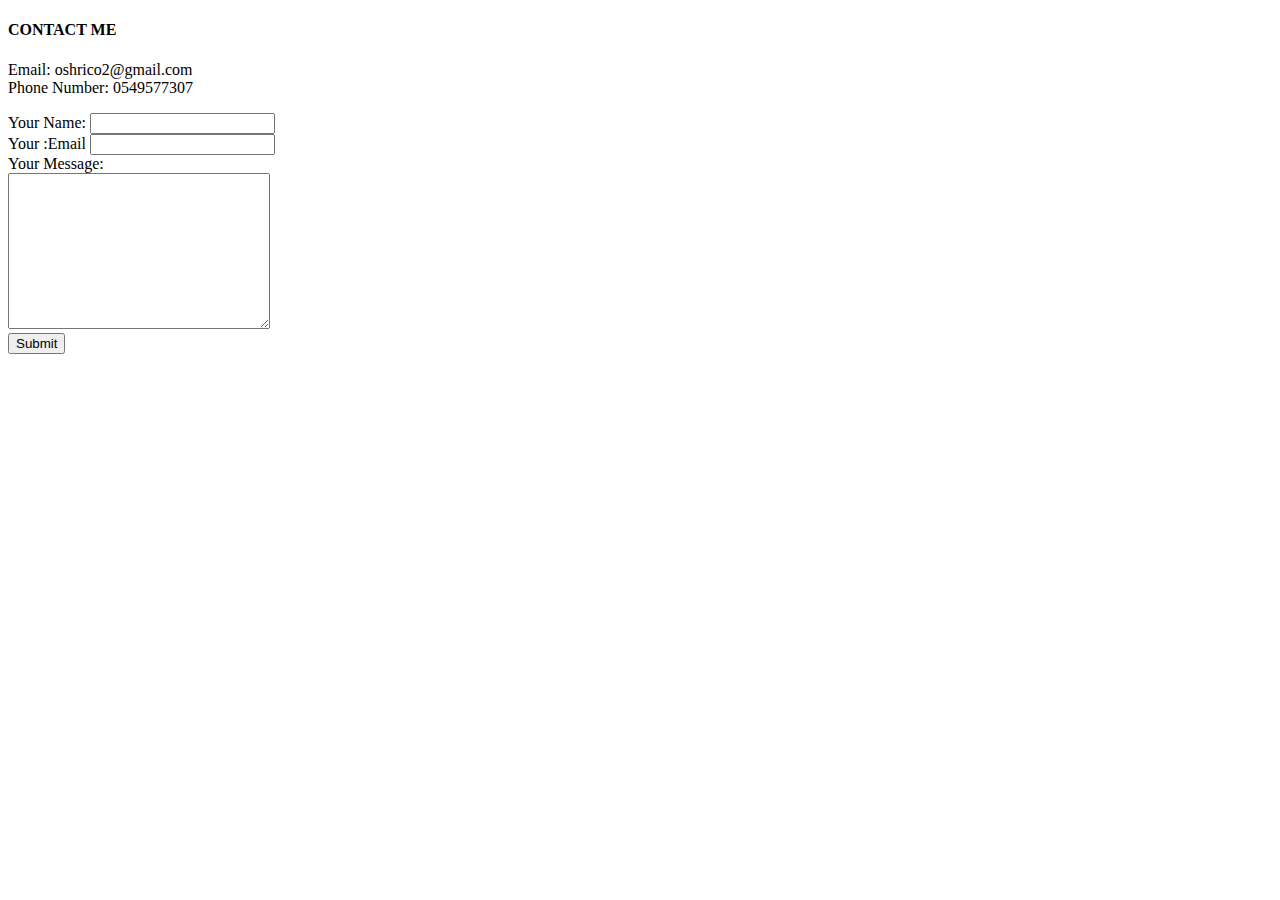
==== Contact.html @ a3620103 "Add initial CV website files" ====
<!DOCTYPE html>
<html lang="en">
<head>
    <meta charset="UTF-8">
    <title>Contact me</title>
</head>
<body>
    <strong><h4>CONTACT ME</h4></strong>
    <p>Email: oshrico2@gmail.com <br>Phone Number: 0549577307</p>
    <form action="mailto: oshrico2@gmail.com" method="post" enctype="text/plain">
        <label>Your Name:</label>
        <input type="text" name="yourName" id=""><br>
        <label>Your :Email</label>
        <input type="email" name="yourEmail" id=""><br>
        <label>Your Message:</label><br>
        <textarea name="yourMessage" id="" cols="30" rows="10"></textarea><br>
        <input type="submit" name="" id="">

    </form>

</body>
</html>
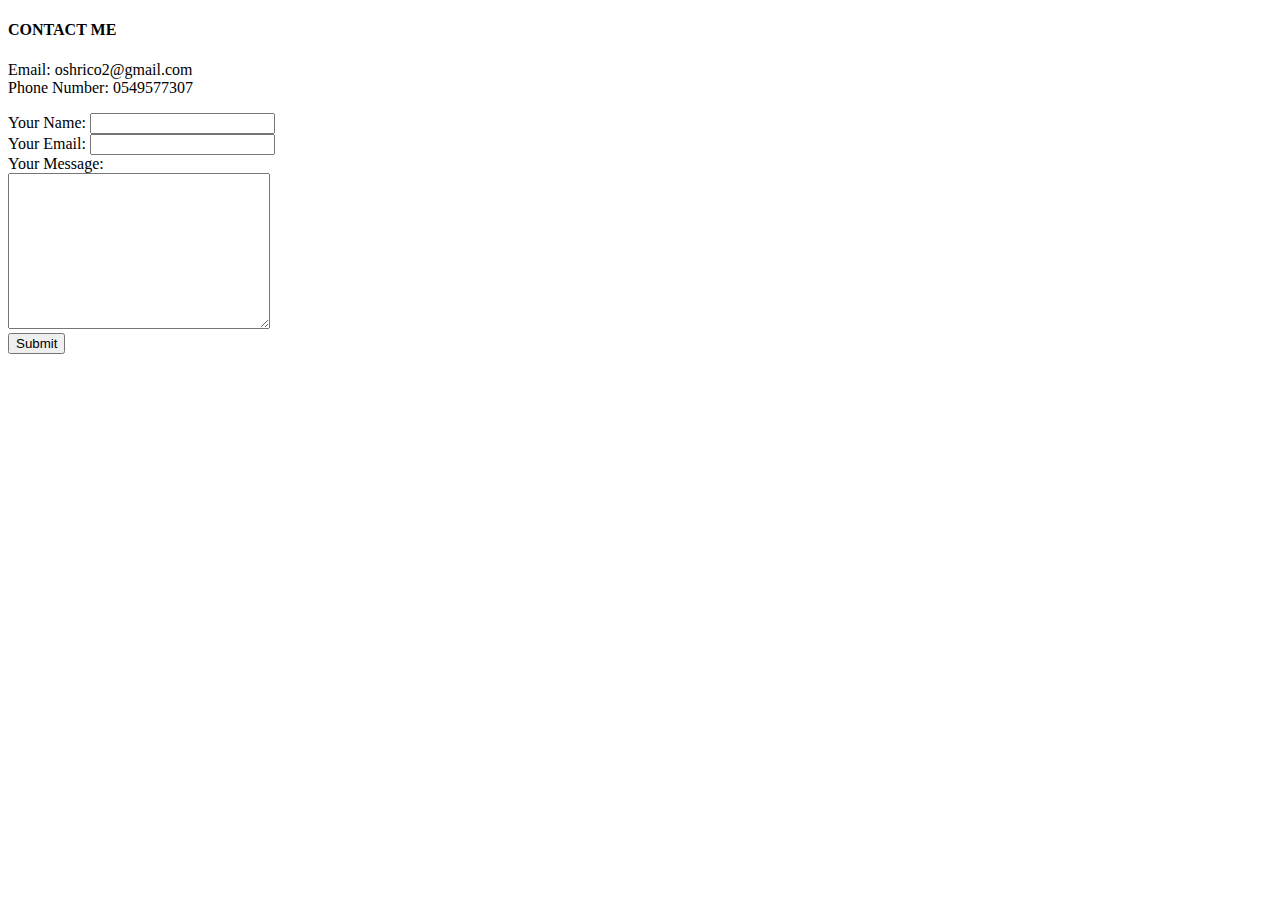
==== commit 7ef3c364: "Update Contact.html" ====
--- a/Contact.html
+++ b/Contact.html
@@ -10,7 +10,7 @@
     <form action="mailto: oshrico2@gmail.com" method="post" enctype="text/plain">
         <label>Your Name:</label>
         <input type="text" name="yourName" id=""><br>
-        <label>Your :Email</label>
+        <label>Your Email:</label>
         <input type="email" name="yourEmail" id=""><br>
         <label>Your Message:</label><br>
         <textarea name="yourMessage" id="" cols="30" rows="10"></textarea><br>
@@ -19,4 +19,4 @@
     </form>
 
 </body>
-</html>+</html>
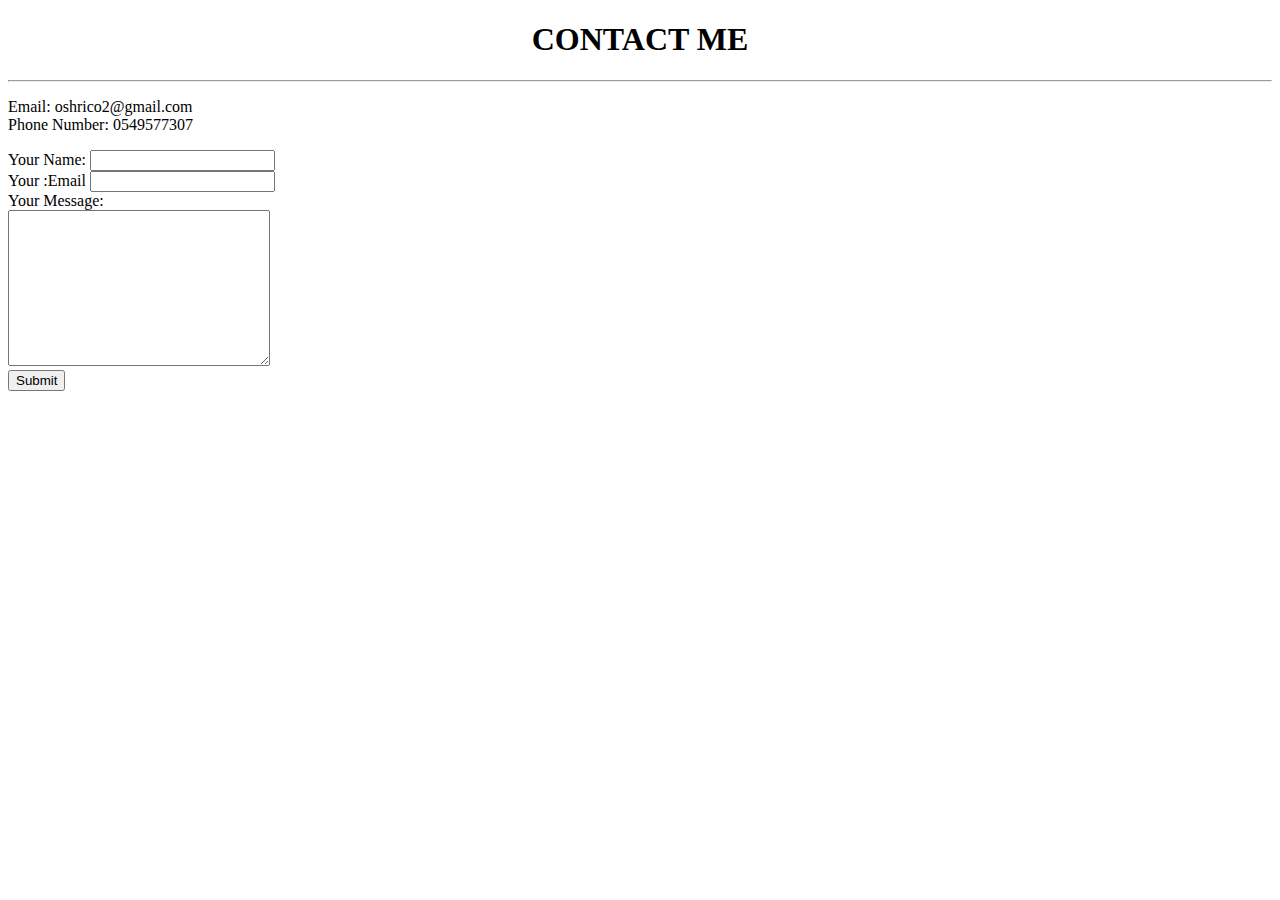
==== commit 95f55869: "Add files via upload" ====
--- a/Contact.html
+++ b/Contact.html
@@ -3,14 +3,19 @@
 <head>
     <meta charset="UTF-8">
     <title>Contact me</title>
+    <link rel="stylesheet" href="css/styles.css">
+
 </head>
 <body>
-    <strong><h4>CONTACT ME</h4></strong>
+    <center>
+    <strong><h1>CONTACT ME</h1></strong>
+</center>
+    <hr>
     <p>Email: oshrico2@gmail.com <br>Phone Number: 0549577307</p>
     <form action="mailto: oshrico2@gmail.com" method="post" enctype="text/plain">
         <label>Your Name:</label>
         <input type="text" name="yourName" id=""><br>
-        <label>Your Email:</label>
+        <label>Your :Email</label>
         <input type="email" name="yourEmail" id=""><br>
         <label>Your Message:</label><br>
         <textarea name="yourMessage" id="" cols="30" rows="10"></textarea><br>
@@ -19,4 +24,4 @@
     </form>
 
 </body>
-</html>
+</html>